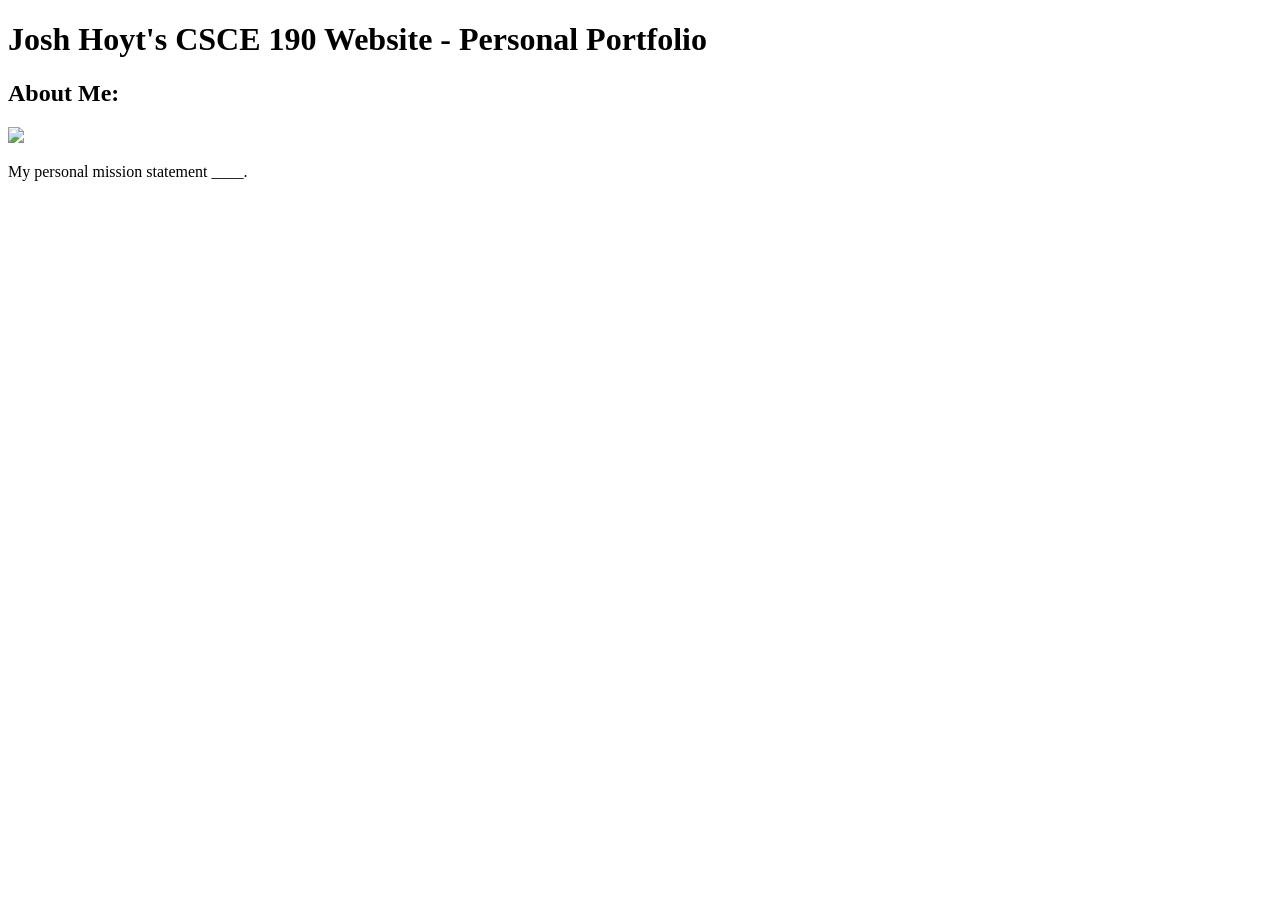
==== csce190/index.html @ 88193e96 "Created an initial portfolio." ====
<!DOCTYPE html>
<html>
  <head>
    <title> CSCE 190: Josh Hoyt </title>
    <link rel="stylesheet" href="styles.css">
  </head>
  <body>
    <h1> Josh Hoyt's CSCE 190 Website - Personal Portfolio </h1>
    <h2> About Me: </h2>
    <div class="about">
      <img src="images/profile_image.jpg">
      <p> My personal mission statement ____.
      </p>
    </div>
  </body>
</html>
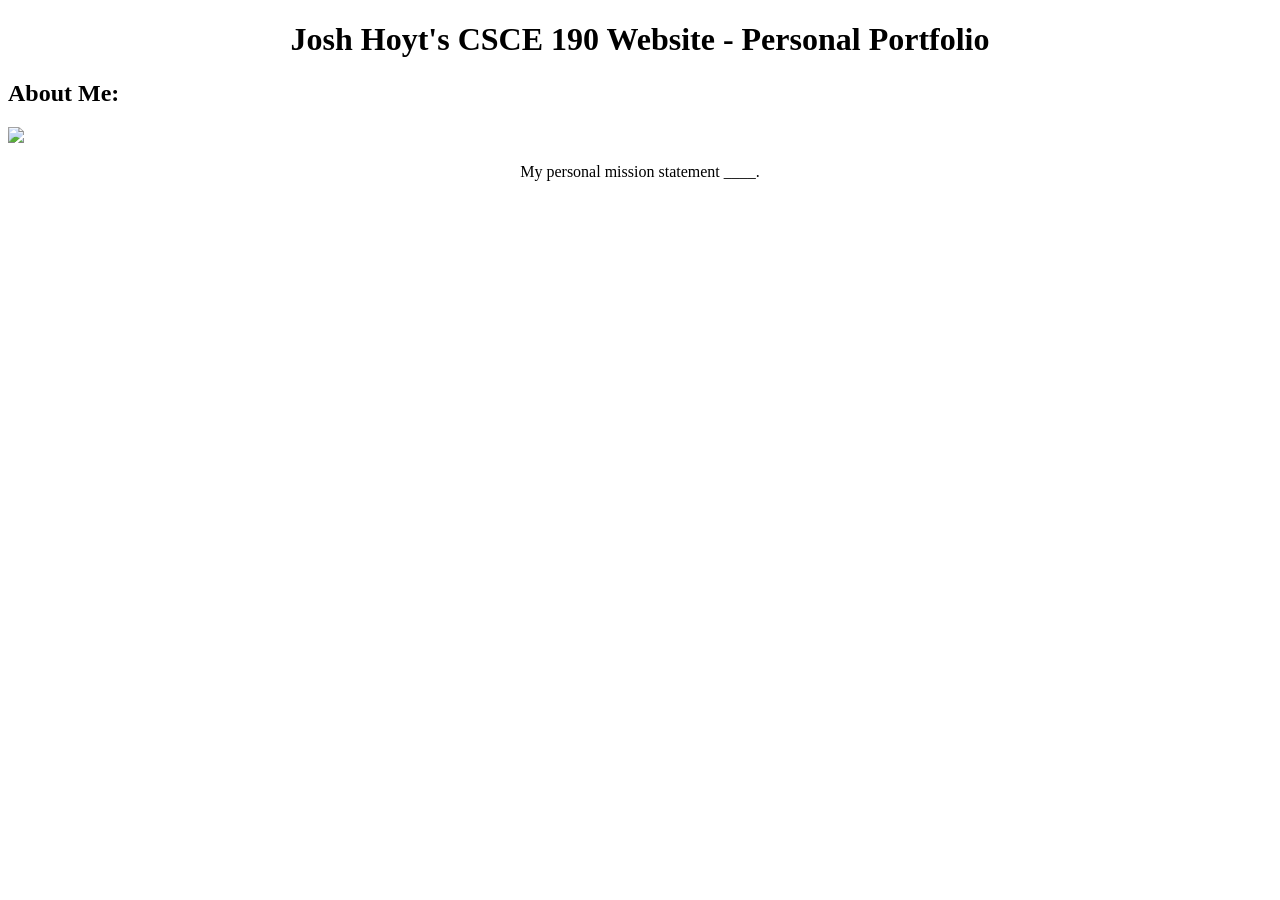
==== commit 8785986b: "Created a filler profile image for my Personal Portfolio page. Added a cropping property to .css pag" ====
--- a/csce190/index.html
+++ b/csce190/index.html
@@ -8,7 +8,7 @@
     <h1> Josh Hoyt's CSCE 190 Website - Personal Portfolio </h1>
     <h2> About Me: </h2>
     <div class="about">
-      <img src="images/profile_image.jpg">
+      <img src="images/profile_image.png" class="pfp">
       <p> My personal mission statement ____.
       </p>
     </div>
--- a/csce190/styles.css
+++ b/csce190/styles.css
@@ -0,0 +1,16 @@
+h1 {
+    text-align: center;
+}
+
+h2 {
+    text-align: left;
+}
+
+p {
+    text-align: center;
+}
+
+.pfp {
+    width: 300px;
+    height: auto;
+}
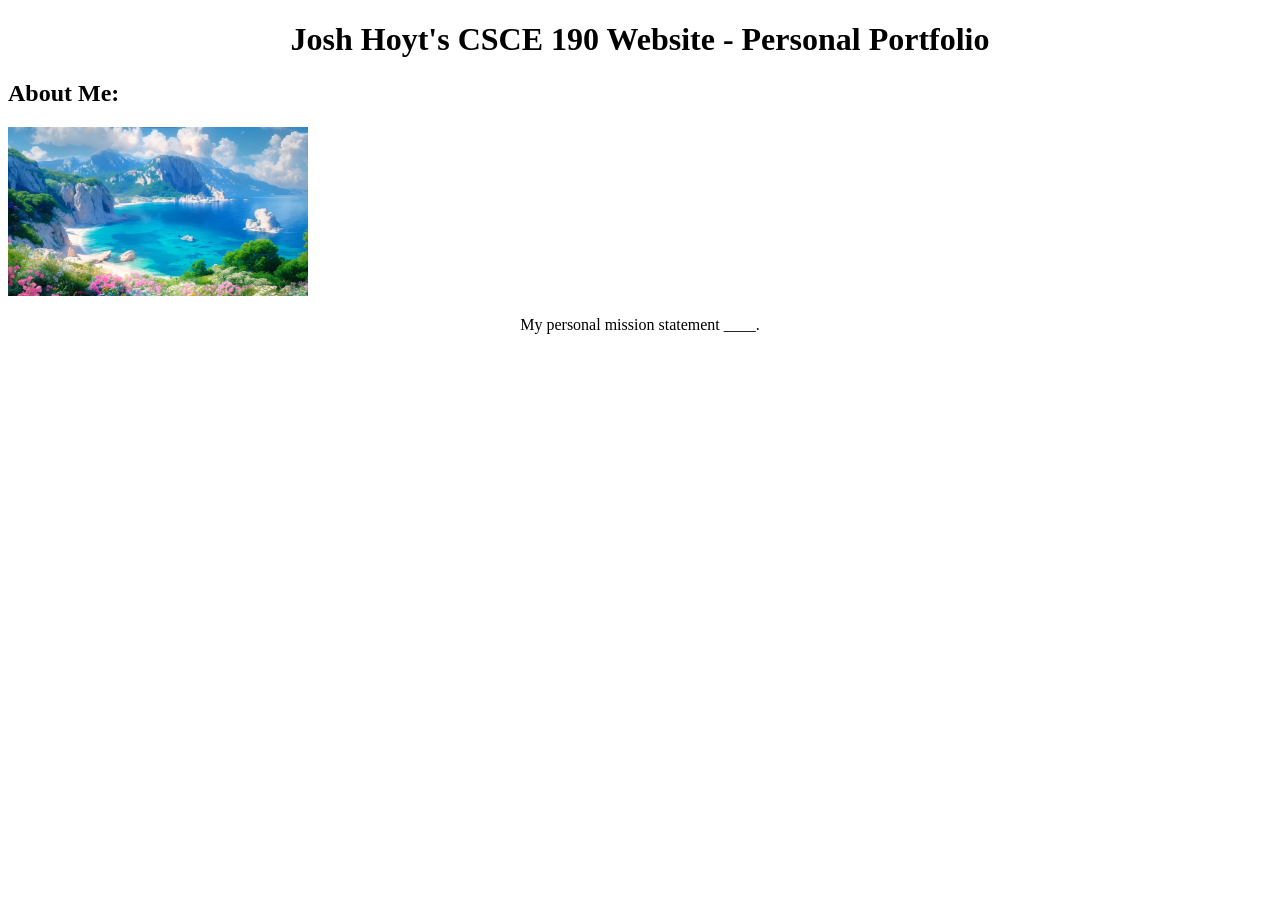
==== commit c4cdd619: "Updated img pulling location, added "../" to reach from the parent folder (which is where the image'" ====
--- a/csce190/index.html
+++ b/csce190/index.html
@@ -8,7 +8,7 @@
     <h1> Josh Hoyt's CSCE 190 Website - Personal Portfolio </h1>
     <h2> About Me: </h2>
     <div class="about">
-      <img src="images/profile_image.png" class="pfp">
+      <img src="../images/profile_image.png" class="pfp">
       <p> My personal mission statement ____.
       </p>
     </div>
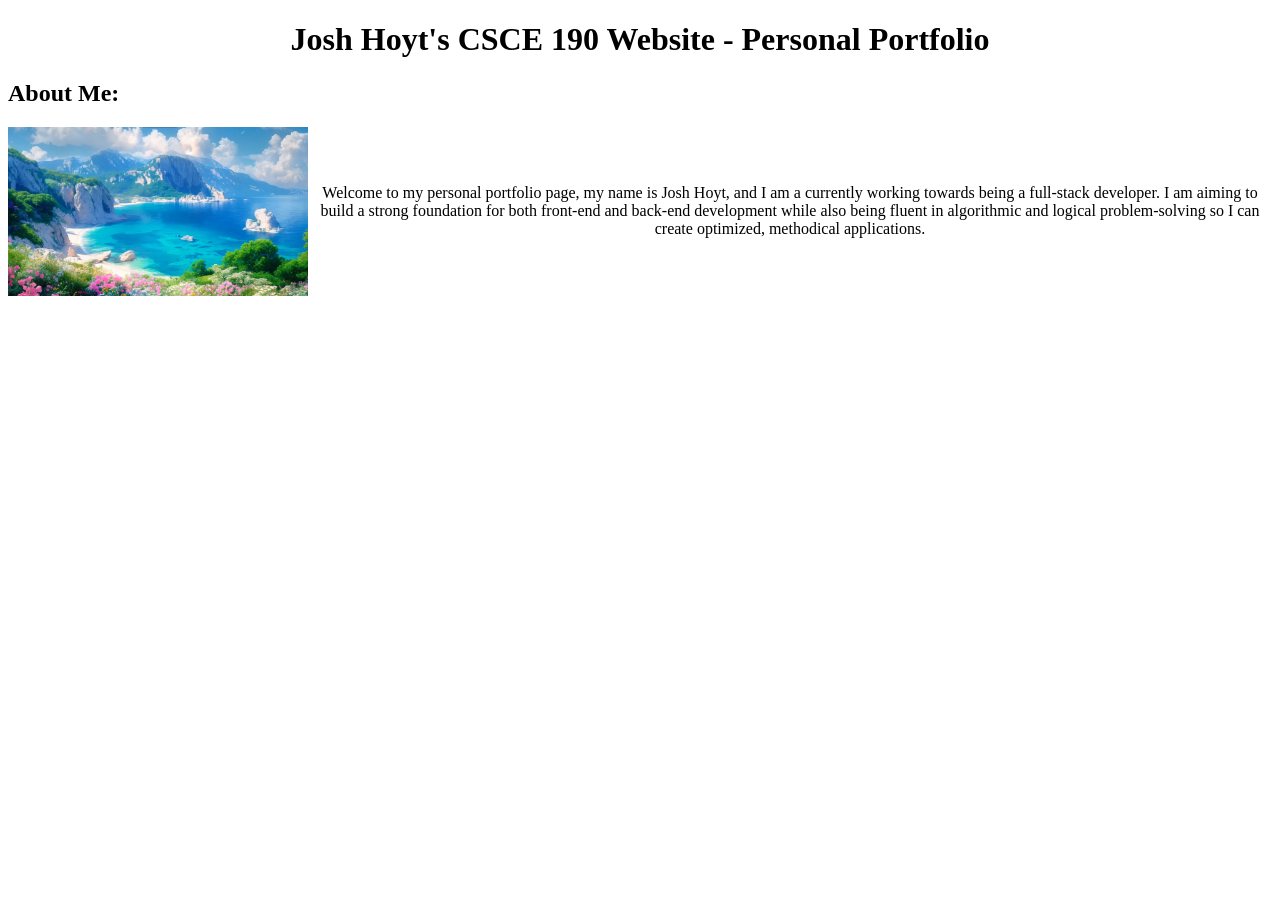
==== commit 3ea3a62f: "Updated filler mission statement, and changed css content to have picture and statement alignment." ====
--- a/csce190/index.html
+++ b/csce190/index.html
@@ -9,7 +9,13 @@
     <h2> About Me: </h2>
     <div class="about">
       <img src="../images/profile_image.png" class="pfp">
-      <p> My personal mission statement ____.
+      <p> Welcome to my personal portfolio page, my name is 
+          Josh Hoyt, and I am a currently working towards 
+          being a full-stack developer. I am aiming to build 
+          a strong foundation for both front-end and back-end 
+          development while also being fluent in algorithmic 
+          and logical problem-solving so I can create 
+          optimized, methodical applications.
       </p>
     </div>
   </body>
--- a/csce190/styles.css
+++ b/csce190/styles.css
@@ -13,4 +13,9 @@
 .pfp {
     width: 300px;
     height: auto;
+}
+
+.about {
+    display: flex;
+    align-items: center;
 }
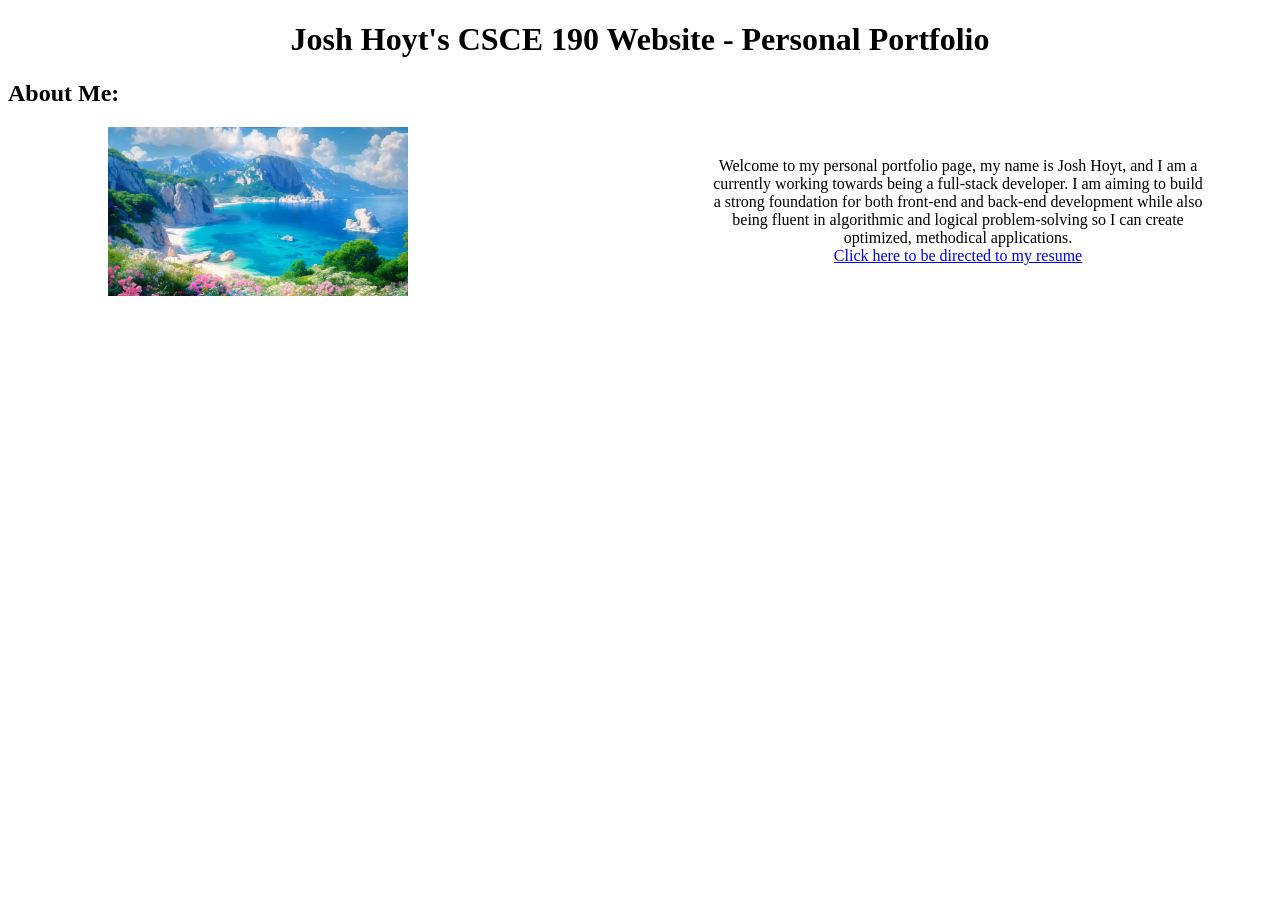
==== commit 99194d90: "Uploaded a new pdf file (resume page) and created a link for it in my csce190 page." ====
--- a/csce190/index.html
+++ b/csce190/index.html
@@ -16,6 +16,8 @@
           development while also being fluent in algorithmic 
           and logical problem-solving so I can create 
           optimized, methodical applications.
+        <br>
+        <a href="../files/Resume.pdf">Click here to be directed to my resume</a>
       </p>
     </div>
   </body>
--- a/csce190/styles.css
+++ b/csce190/styles.css
@@ -8,14 +8,17 @@
 
 p {
     text-align: center;
+    max-width: 500px;
 }
 
 .pfp {
     width: 300px;
     height: auto;
+    margin-left: 100px;
 }
 
 .about {
     display: flex;
     align-items: center;
+    gap: 300px;
 }
